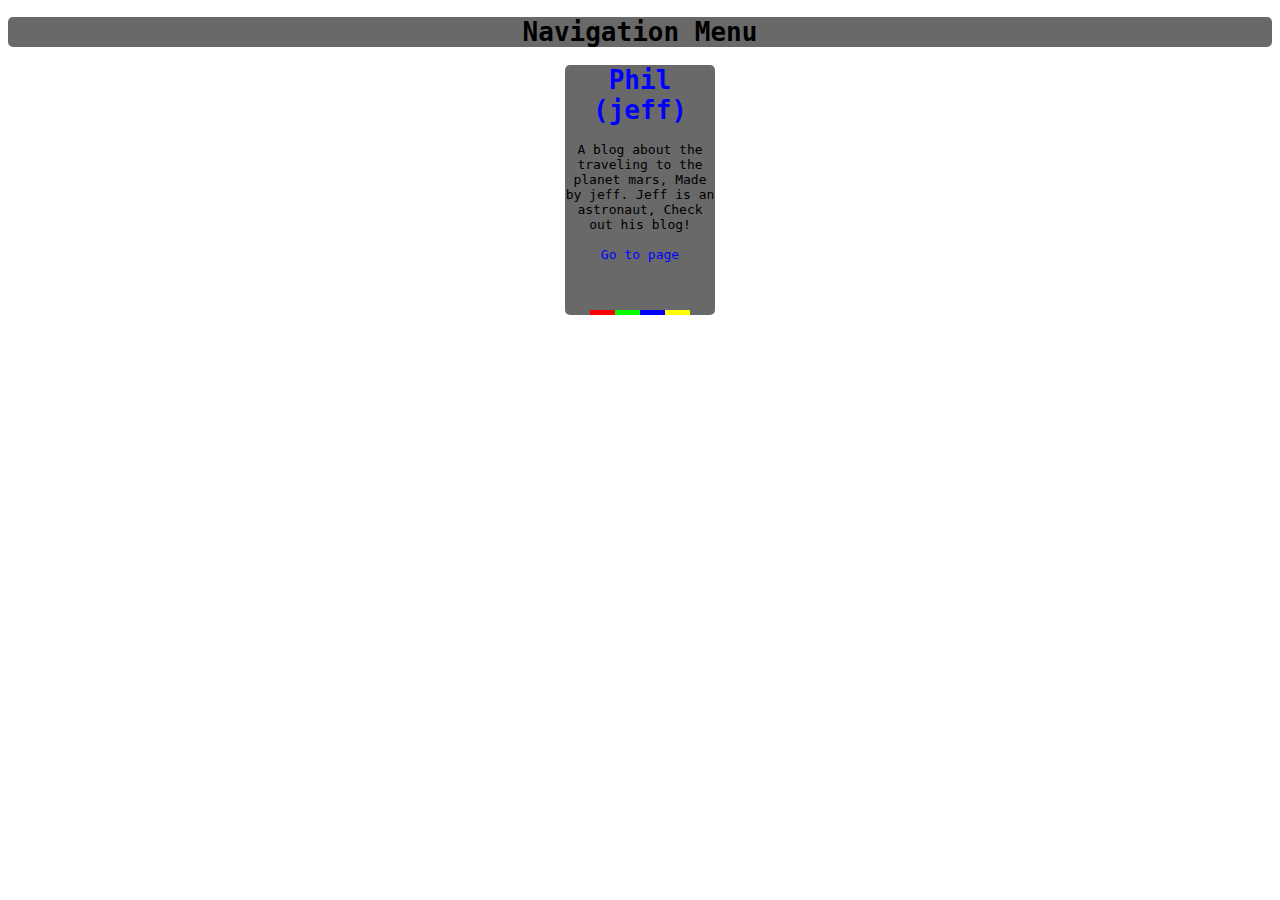
==== index.html @ 39bceca2 "Yep." ====
<!DOCTYPE html>
<html lang="en">
<head>
    <meta charset="UTF-8">
    <link rel="stylesheet" href="styles.css">
    <title>A website i made for a school project</title>
</head>
<body>
    <div class="header">
        <h1 class="headertext">Navigation Menu</h1>

    </div>
    <div class="Content">
        <div class="Feed">
            
            <div class="selector">
                <h1 class="headertext" style="color:var(--B);">Phil (jeff)</h1>
                <p class="paragraph">A blog about the traveling to the planet mars, Made by jeff. Jeff is an astronaut, Check out his blog!</p>
                <a class="linktopage" href="Jeff.html">Go to page</a>
                <div class="graphicholder">
                    <div class="graphic" style="background-color:var(--R);"></div>
                    <div class="graphic" style="background-color:var(--G);"></div>
                    <div class="graphic" style="background-color:var(--B);"></div>
                    <div class="graphic" style="background-color:var(--Y);"></div>
                </div>
            </div>
            
        </div>
    </div>
</body>
</html>
---- styles.css ----
:root {
    --bg-color: rgb(255, 255, 255);
    --secondary-bg-color: rgb(59, 59, 59);
    --main-color: rgb(0, 0, 0);
    --secondary-color: rgb(105, 105, 105);
    --text-color: rgb(0, 0, 0);
    --opp-text-color: rgb(255, 255, 255);
    /* The COLOR colors (RGBY) */
    --R: rgb(255,0,0);
    --G: rgb(0,255,0);
    --B: rgb(0,0,255);
    --Y: rgb(255,255,0);
    --CR: rgb(255, 0, 200);
    --CG: rgb(165, 0, 187);
    --CB: rgb(0,0,255);
}

body {
    background-color: var(--bg-color);
}

.header {
    width: 100%;
    height: 30px;
    background-color: var(--secondary-color) ;
    border-radius: 5px;
    text-align: center;
}

.selector {
    position: relative;
    display: block;
    width: 150px;
    height: 250px;
    background-color: var(--secondary-color) ;
    border-radius: 5px;
    margin: 0 auto;
    text-align: center;
}

.linktopage {
    font-family: monospace;
    text-decoration: none;
    color: var(--B);
}

.headertext {
    font-family: monospace;
    color: var(--text-color);
}

.paragraph {
    font-family: monospace;
    color: var(--text-color);
}

.graphicholder {
    position: absolute;
    bottom: 0;
    left: 25px;
    font-size: 0px;
}

.graphic {
    display: inline-block;
    height: 5px;
    width: 25px;
    margin-right: 0px;
}

.Post {
    position: relative;
    display: block;
    width: 650px;
    height: 150px;
    background-color: var(--secondary-bg-color) ;
    border-radius: 5px;
    margin: 0 auto;
    margin-top: 20px;
}

.title {
    margin-top: 15px;
    font-family: monospace;
    text-align: center;
    color: var(--opp-text-color);
}

.blogtext {
    margin-left: 220px;
    font-family: monospace;
    color: var(--opp-text-color);
    margin-right: 180px;
}

.blogimg {
    position: absolute;
    top: 0px;
    left: 15px;
    margin-top: 0px;
}
/* .content {
    
} */
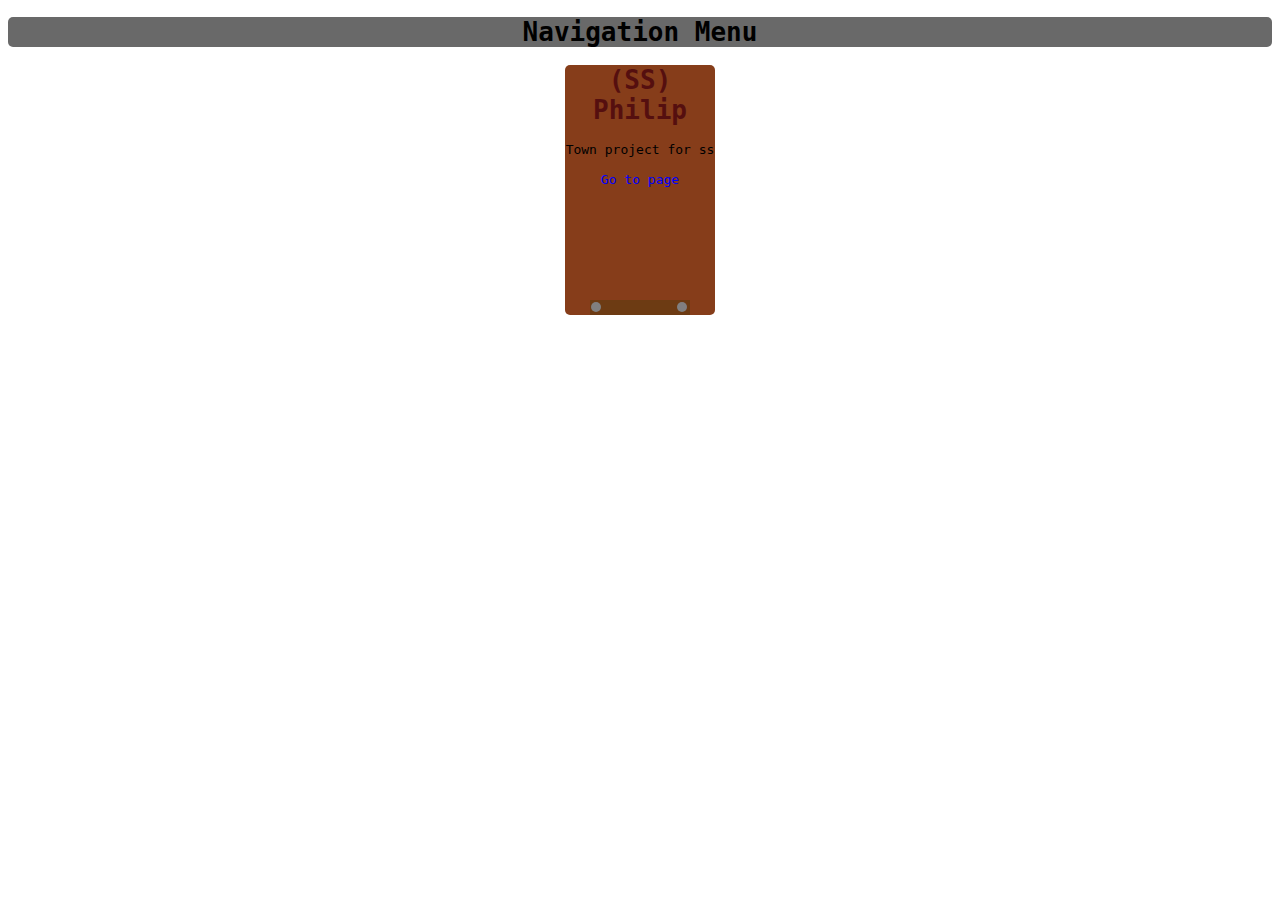
==== commit bafc5045: "updated the whole thing" ====
--- a/index.html
+++ b/index.html
@@ -13,16 +13,28 @@
     <div class="Content">
         <div class="Feed">
             
-            <div class="selector">
-                <h1 class="headertext" style="color:var(--B);">Phil (jeff)</h1>
+            <!-- <div class="selector">
+                <h1 class="headertext" style="color:var(--B);">(LA) Philip</h1>
                 <p class="paragraph">A blog about the traveling to the planet mars, Made by jeff. Jeff is an astronaut, Check out his blog!</p>
                 <a class="linktopage" href="Jeff.html">Go to page</a>
-                <div class="graphicholder">
+                <div class="graphicholderMain">
                     <div class="graphic" style="background-color:var(--R);"></div>
                     <div class="graphic" style="background-color:var(--G);"></div>
                     <div class="graphic" style="background-color:var(--B);"></div>
                     <div class="graphic" style="background-color:var(--Y);"></div>
                 </div>
+            </div> -->
+            
+            <div class="selector" style="background-color: var(--BG);">
+                <h1 class="headertext" style="color:var(--DB);">(SS) Philip</h1>
+                <p class="paragraph">Town project for ss</p>
+                <a class="linktopage" href="TownSS/TownHub.html">Go to page</a>
+                <div class="graphicholderMain">
+                    <div class="graphic" style="background-color:var(--LB); width: 50px; height: 15px;"></div>
+                    <div class="graphic" style="background-color:var(--LB); width: 50px; height: 15px;"></div>
+                </div>
+                <h1 class="nail" id="nail" style="left: 26px; bottom: -19px; z-index: 10px;"></h1>
+                <h1 class="nail" id="nail" style="left: 112px; bottom: -19px; z-index: 10px;"></h1>
             </div>
             
         </div>
--- a/styles.css
+++ b/styles.css
@@ -10,9 +10,11 @@
     --G: rgb(0,255,0);
     --B: rgb(0,0,255);
     --Y: rgb(255,255,0);
-    --CR: rgb(255, 0, 200);
-    --CG: rgb(165, 0, 187);
-    --CB: rgb(0,0,255);
+    /* TOWN COLORS */
+    --DB: rgb(85, 15, 15);
+    --LB: rgb(109, 59, 19);
+    --BG: rgb(134, 61, 26);
+    --bg-color-t: rgb(87, 77, 69);
 }
 
 body {
@@ -53,14 +55,20 @@
     font-family: monospace;
     color: var(--text-color);
 }
-
-.graphicholder {
+.graphicholderMain {
     position: absolute;
     bottom: 0;
     left: 25px;
     font-size: 0px;
 }
-
+.graphicholder {
+    width: 100px;
+    height: 150px;
+    position: absolute;
+    bottom: 0;
+    left: 25px;
+    font-size: 0px;
+}
 .graphic {
     display: inline-block;
     height: 5px;
@@ -101,4 +109,13 @@
 }
 /* .content {
     
-} */+} */
+
+.nail {
+    position: absolute;
+    /*Town nail*/
+    border-radius: 100%;
+    width: 10px;
+    height: 10px;
+    background-color: gray;
+}
